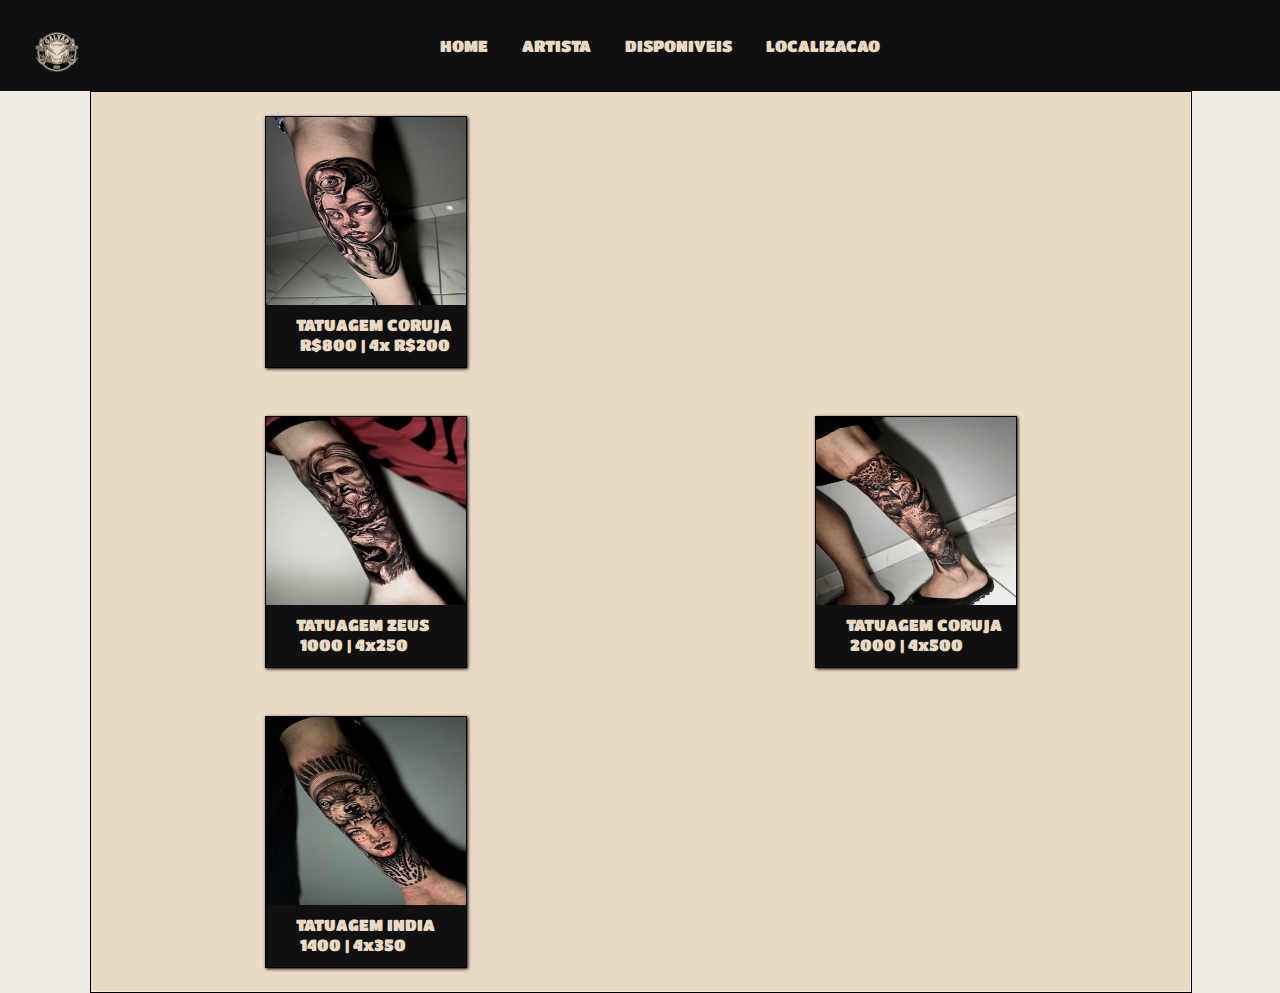
==== disponiveis.html @ 97d26930 "Initial commit" ====
<!DOCTYPE html>
<html lang="en">
<head>
    <meta charset="UTF-8">
    <meta name="viewport" content="width=device-width, initial-scale=1.0">
    <link rel="stylesheet" href="header.css">
    <link rel="stylesheet" href="background.css">
    <script src="script.js"></script>
    <title>Galvao Tattoart</title>

    <style>
        .divs {
            flex-wrap: wrap;
            justify-content: space-around;
            flex-direction: column;
            display: flex;
            width: 100%;
            height: 100%;
            border: 1px solid black;
        }

        .div {
            box-shadow: 1px 1px 3px black;
            background-color: #101010 ;
            position: relative;
            margin: auto;
            width: 200px;
            height: 250px;
            border: 1px solid black;
        }

        .div:hover {
            width: 270px;
            height: 310px;
            transition: 0.5s;
        }

        .opcoes {
            position: absolute;  
            width: 100%;   
            height: 75%;       
        }

        .nome {
            color: #EADAC3;
            position: absolute;
            top: 79%;
            padding-left: 15%;
        }

        .preco {
            color: #EADAC3;
            position: absolute;
            top: 87%;
            padding-left: 17%;
        }

    @media screen and (max-width:930px) {
        .nome {
            padding-left: 0px;
        }
        
        .preco {
            padding-left: 1%;
        }
    }

    @media screen and (max-width:795px) {
        .divs {
            flex-direction: column;
            flex-wrap: wrap;
           
        }

        .div {
            box-shadow: 1px 1px 3px black;
            margin: auto;
            width: 200px;
            height: 250px;
        }

        .div:hover {
            width: 250px;
            height: 300px;
            transition: 0.5s;
        }

        .nome {
            color: #EADAC3;
            position: absolute;
            top: 79%;
            padding-left: 12%;
        }

        .preco {
            color: #EADAC3;
            position: absolute;
            top: 88%;
            padding-left: 14%;
        }
    }

    </style>
</head>
<body>
    <header>
        <a href="#" id="loguinho"><img src="images/fundo-header-pq.jpg" alt=""></a>
        <nav id="menu">
            <ul>
            <a href="index.html" class="menu" target="_self">HOME</a>

            <a href="artista.html" class="menu">ARTISTA</a>

            <a href="disponiveis.html" class="menu">DISPONIVEIS</a>

            <a href="localizacao.html" class="menu">LOCALIZACAO</a>
            </ul>

            <div class="mobile" id="menu_mobile_icon">
                <button onclick="showMenu()"><img src="images/menu_white_36dp.svg" alt=""></button>
            </div>

            <div class="menu-mobile" id="menu_mobile"> 
                <ul id="teste">
                    <LI></LI>
                   <li class="menu-item"><a href="index.html">HOME</a></li>
                   <li class="menu-item"><a href="artista.html">ARTISTA</a></li>
                   <li class="menu-item"> <a href="disponiveis.html">DISPONIVEIS</a></li>
                   <li class="menu-item"><a href="localizacao.html">LOCALIZACAO</a></li>
                </ul></div>
        </nav>
    </header>


    <section class="main">
        <article class="divs">
            <div class="div"> <img class="opcoes" src="images/opcao-1.jpg" alt="opcao tatuagem">
                <p class="nome">TATUAGEM CORUJA</p> <BR> 
                <p class="preco">R$800 | 4x R$200</p> </div>

            <div class="div"><img class="opcoes" src="images/opcao-2.jpg" alt="opcao tatuagem"> 
                <p class="nome">TATUAGEM ZEUS</p> <BR> 
                <p class="preco">1000 | 4x250</p></BR></div>

            <div class="div"><img class="opcoes" src="images/opcao-3.jpg" alt="">
                <p class="nome">TATUAGEM INDIA</p> <BR> 
                <p class="preco">1400 | 4x350</p></BR>
            </div>

            <div class="div"><img class="opcoes" src="images/opcao-4.jpg" alt="">
                <p class="nome">TATUAGEM CORUJA</p> <BR> 
                <p class="preco">2000 | 4x500</p></BR>
            
            </div>
        </article>

    </section>
</body>
</html>
---- header.css ----
/* Titan One */
@import url('https://fonts.googleapis.com/css2?family=Angkor&family=Titan+One&display=swap');
/* Madimi one */
@import url('https://fonts.googleapis.com/css2?family=Madimi+One&display=swap');

body {
    background-color: #eeeae4 ;
    margin: 0px;
    padding: 0px;
}

header {
    font-family:"Titan One";
    padding: 20px;
    text-align: center;
    color: #EADAC3;
    background-color: #101010;
}

a {
    text-decoration: none;
    color: #EADAC3;
    padding: 7px;
}


#loguinho {
    position: absolute;
    width: 100px;
    left: 0;
    top: 20px;
}

.menu {
    text-decoration: none;
    color: #EADAC3;
    padding:15px
}

#teste {
    height: 400px;
    width: 500px;
}

#menu_mobile_icon {
    display: none;
}

.menu-mobile {
    display: none;
}


@media screen and (max-width:620px) {
     #menu {
        padding: 1.5em;
     }

     .menu {
        display: none;
     }

     #menu_mobile_icon {
        padding: 0;
        margin-top: 0 2px 0 2px;
        top: 5%;
        display: block;
        position: absolute;
        left: 80%;
        align-content: flex-end;
        cursor: pointer;
        background-color: transparent;
    
     }
     #loguinho {
        position: absolute;
        width: 100px;
        left: 0;
        top: 25px;
    }

    .menu-mobile {
        color: #EADAC3;
        margin: auto;
        background-color: #101010;
    }
    .menu-item {
        width: 300px;
        text-align: left;
        display: flex;
        flex-direction: column;
        padding: 20px;
        text-align: left;
        
    }

    .menu-item:hover {
        background-color:#eadac3b2;
        transition: 0.3s;
        font-size: large;
        
    }
}
---- background.css ----
body {
    padding: 0px;
    margin: 0px;
    background-color: #eeeae4 ;
    background-size: cover;
}

p {
    margin-top: 0;
    margin-bottom: 20px;
}

.map {
    box-shadow: 1px 1px 3px black;
    background-color: #101010;
    padding-left: 28%;
    padding-right: 26.6%;
    padding-top: 45px;
    padding-bottom: 45px;
}

.loc1 {
    box-shadow: inset -1px -1px 3px black;
    background-color: white;
    align-items: center;
    padding: 80px;
    text-align: justify;
    margin: 0;
    
}

#loc1 {
    display: flex;
    flex-direction: row;
    align-items: flex-end;
}


.loc2 {
    box-shadow: inset -1px -1px 3px black;
    background-color: white;
    align-items: center;
    padding: 80px;
    text-align: justify;
    margin: 0;
}


.main {
    
    font-family: "Titan One";
    height: 100vh;
    max-width: 1100px;
    min-width: auto;
    margin: auto;
    background-color: #EADAC3;}

#rodape {
        margin-top: -2px;
        max-width: 1100px;
        background-color: #101010;
        text-align: center;
        color: #EADAC3;
    }

@media screen and (max-width:715px) {
    .map {
        padding-left: 0px;
    }
}
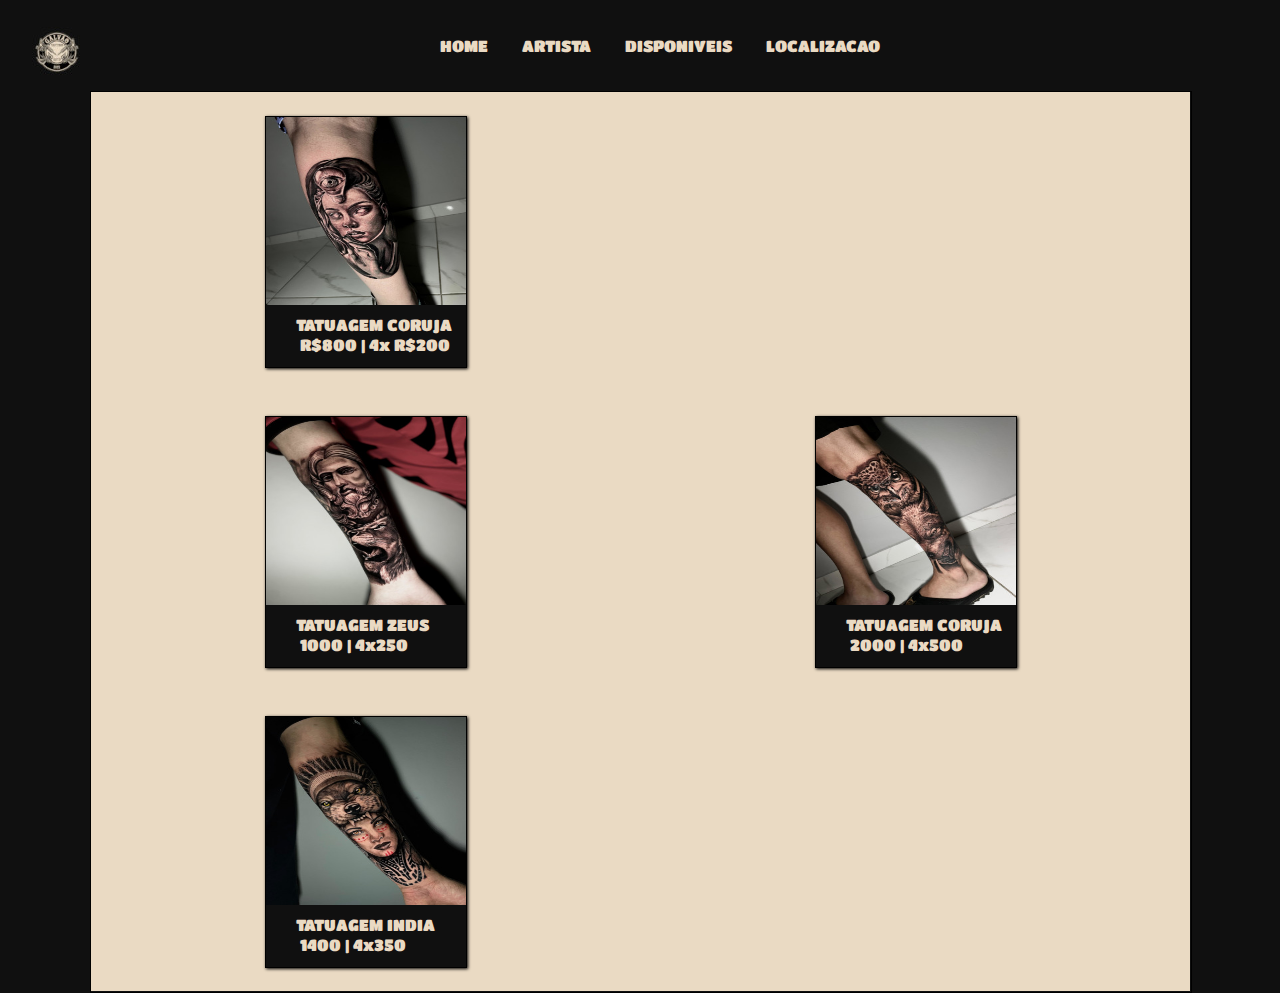
==== commit b00863a2: "bugs fixed" ====
--- a/disponiveis.html
+++ b/disponiveis.html
@@ -9,6 +9,12 @@
     <title>Galvao Tattoart</title>
 
     <style>
+        body {
+            background-color: #101010;
+        }
+
+
+
         .divs {
             flex-wrap: wrap;
             justify-content: space-around;
@@ -77,12 +83,6 @@
             margin: auto;
             width: 200px;
             height: 250px;
-        }
-
-        .div:hover {
-            width: 250px;
-            height: 300px;
-            transition: 0.5s;
         }
 
         .nome {
--- a/background.css
+++ b/background.css
@@ -1,7 +1,7 @@
 body {
     padding: 0px;
     margin: 0px;
-    background-color: #eeeae4 ;
+    background-color:#EADAC3 ;
     background-size: cover;
 }
 
@@ -11,39 +11,44 @@
 }
 
 .map {
-    box-shadow: 1px 1px 3px black;
+    position: relative;
     background-color: #101010;
-    padding-left: 28%;
-    padding-right: 26.6%;
+    padding-left: 30%;
+    padding-right: 42.8%;
     padding-top: 45px;
     padding-bottom: 45px;
+    align-content: center;
+    margin-bottom: -8px;
+
+
 }
 
-.loc1 {
-    box-shadow: inset -1px -1px 3px black;
-    background-color: white;
-    align-items: center;
-    padding: 80px;
-    text-align: justify;
-    margin: 0;
-    
-}
 
 #loc1 {
     display: flex;
     flex-direction: row;
     align-items: flex-end;
-}
 
-
-.loc2 {
     box-shadow: inset -1px -1px 3px black;
-    background-color: white;
+    background-color:aliceblue;
     align-items: center;
     padding: 80px;
     text-align: justify;
     margin: 0;
 }
+
+
+#loc2 {
+    display: flex;
+    flex-direction: row;
+    align-items: flex-end;
+
+    box-shadow: inset -1px -1px 3px black;
+    background-color: aliceblue;
+    align-items: center;
+    padding: 80px;
+    text-align: justify;
+    margin: 0; }
 
 
 .main {
@@ -68,3 +73,10 @@
         padding-left: 0px;
     }
 }
+
+@media screen and (max-width:400px) {
+    .map {
+    width: 216px;
+    padding-left: 20%;
+    }
+}
